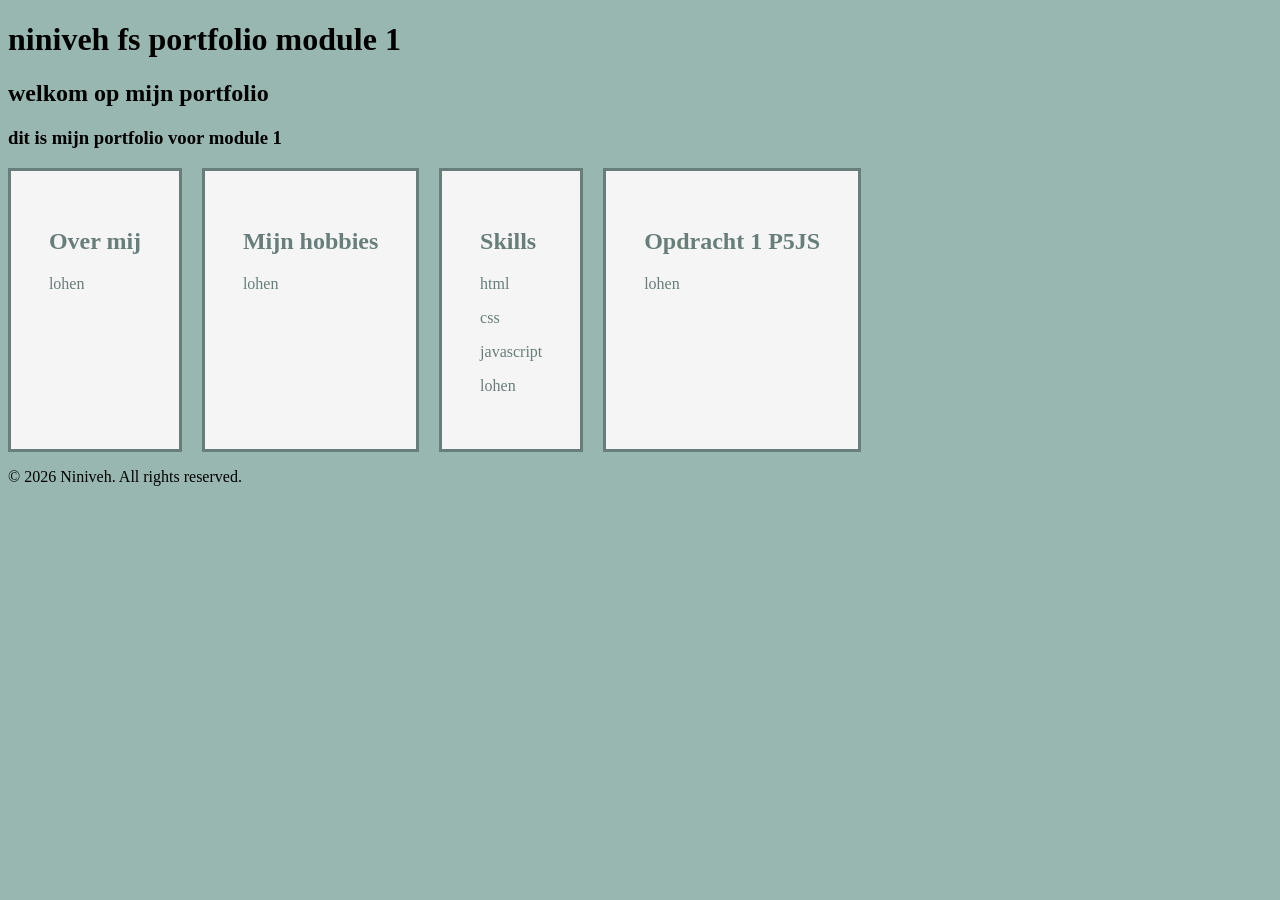
==== index.html @ 1fbe3112 "init" ====
<!DOCTYPE html>
<html lang="en">
<head>
    <meta charset="UTF-8">
    <meta name="viewport" content="width=device-width, initial-scale=1.0">
    <title>Niniveh FS Portfolio</title>
    <link rel="stylesheet" href="styles.css">   
</head>
<body>
    <header>
        <h1>niniveh fs portfolio module 1</h1>
        <h2> welkom op mijn portfolio</h2>
        <h3> dit is mijn portfolio voor module 1 </h3>
    </header>
<main>
    <article>
        <h2>Over mij</h2>
        <p>lohen</p>
    </article>

    <article>
        <h2>Mijn hobbies</h2>
        <p>lohen</p>
    </article>
    
    <article>
        <h2>Skills</h2>
        <p>
            html
        </p>
         <p>
            css
        </p> 
        <p>
            javascript
        </p>
         <p>
       lohen
        </p>
    </article>

     <article>
        <h2>Opdracht 1 P5JS</h2>
        <p>lohen</p>
    </article>
</main>
<footer>
    <p>&copy; 2026 Niniveh. All rights reserved.</p>
</footer>

</body>
</html>
---- styles.css ----
body{
    background-color: #97b7b0;
}

main{
    display: flex;
    flex-wrap: wrap;
    gap: 20px;
}

article{
    flex-basis: (110% / 3 ) - (2 * 20px) / 3;
    flex-grow: 0;
    flex-shrink: 0;


    background-color: #f5f5f5;
   color: #687e7a;
   padding: 3%;
   /* margin: 20px; */

   border:#687e7a 3px solid;

}
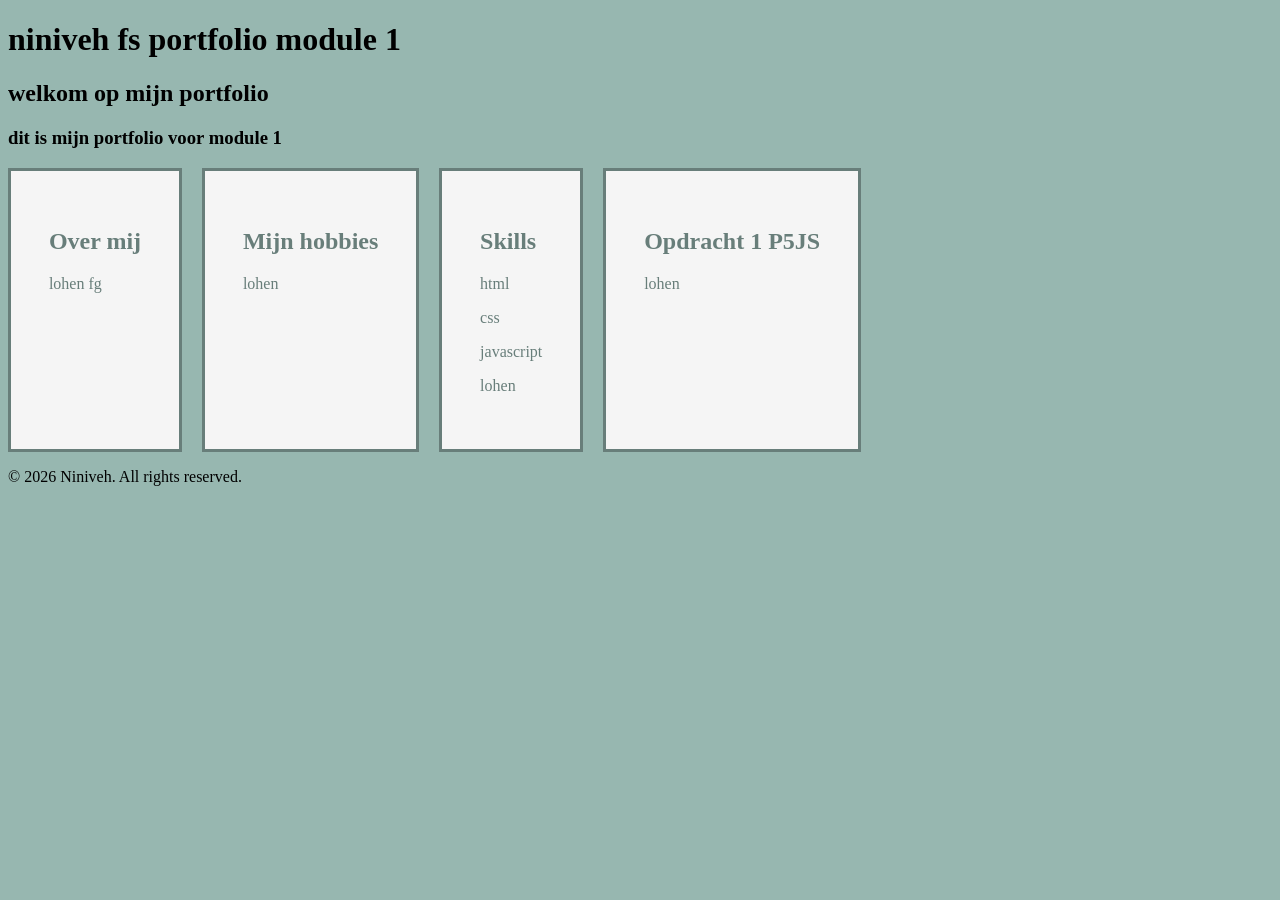
==== commit 2cc7716d: "Silvan" ====
--- a/index.html
+++ b/index.html
@@ -15,7 +15,7 @@
 <main>
     <article>
         <h2>Over mij</h2>
-        <p>lohen</p>
+        <p>lohen fg</p>
     </article>
 
     <article>
